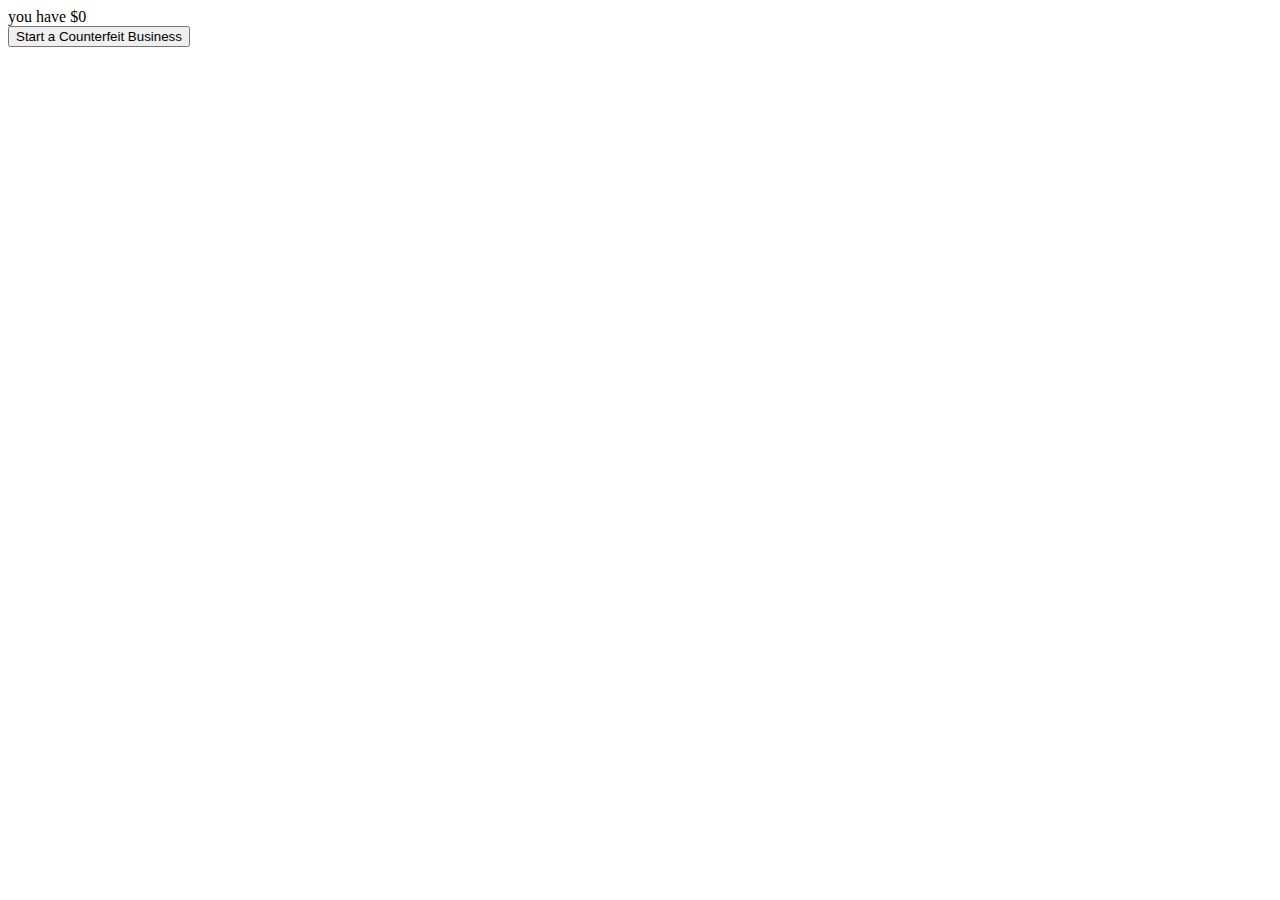
==== index.html @ 5e127f62 "initial commit" ====
<!DOCTYPE html>
<html lang="en">

<head>
    <meta charset="UTF-8">
    <meta http-equiv="X-UA-Compatible" content="IE=edge">
    <meta name="viewport" content="width=device-width, initial-scale=1.0">
    <title></title>
</head>

<body>
    <div id="candy_ctr">
        <div>
            <span>you have
                <span id="moneyAmt">$0</span>
            </span>
        </div> 
        <a href="counterfeit.html">
            <button type="button" id="start" onclick="moneyCounter()">Start a Counterfeit Business</button>
        </a>
    </div>
    <script type="text/javascript" src="js/index.js"></script>
</body>

</html>
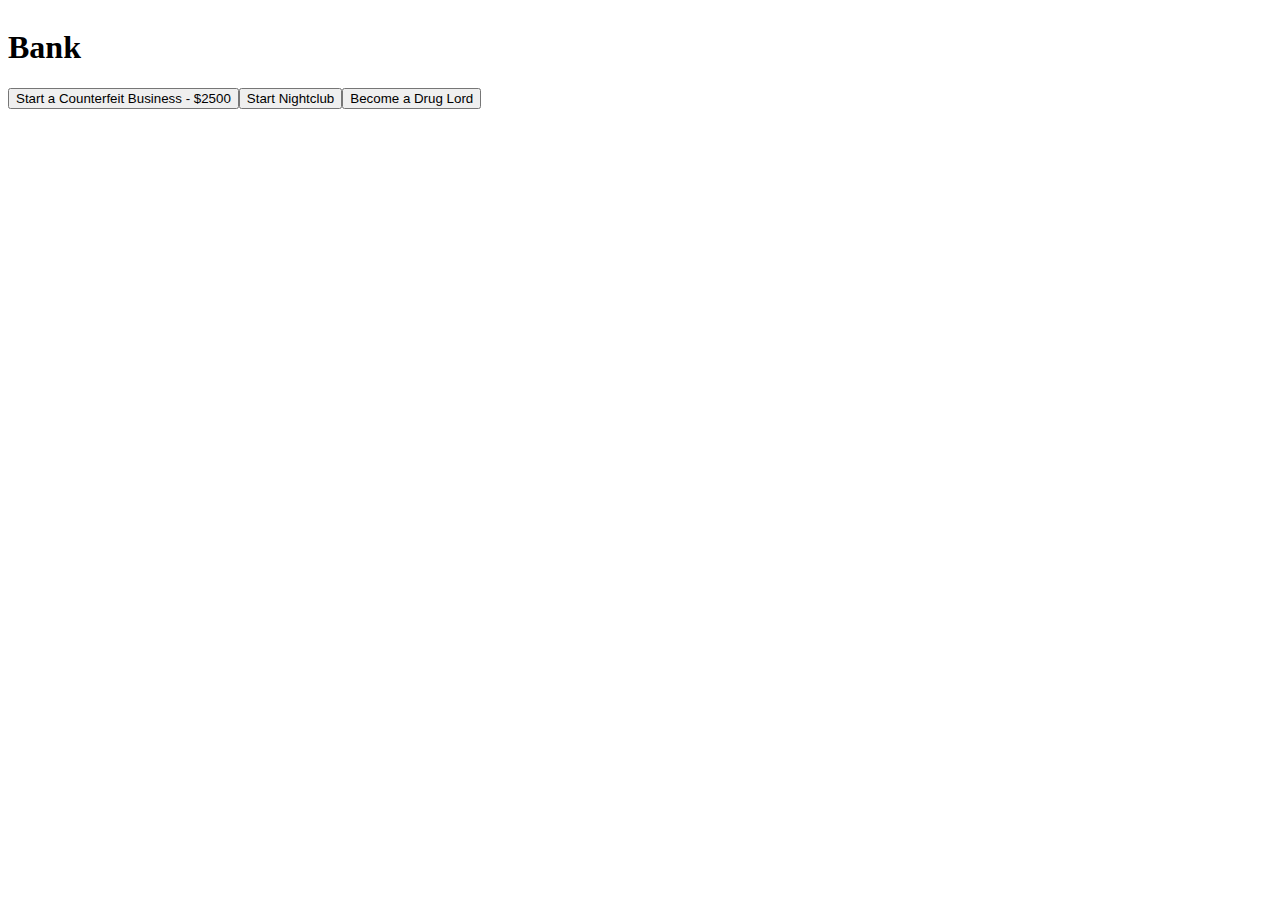
==== commit cf79acb0: "added stylesheet and other businesses" ====
--- a/index.html
+++ b/index.html
@@ -5,18 +5,23 @@
     <meta charset="UTF-8">
     <meta http-equiv="X-UA-Compatible" content="IE=edge">
     <meta name="viewport" content="width=device-width, initial-scale=1.0">
-    <title></title>
+    <link rel="stylesheet" href="stylesheet.css">
+    <title>Get Rich</title>
 </head>
 
 <body>
-    <div id="candy_ctr">
-        <div>
-            <span>you have
-                <span id="moneyAmt">$0</span>
-            </span>
-        </div> 
+    <div id="bankDisplay">
+        <h1 id="bankTitle">Bank</h1>
+    </div>
+    <div class="businesses">
         <a href="counterfeit.html">
-            <button type="button" id="start" onclick="moneyCounter()">Start a Counterfeit Business</button>
+            <button type="button" id="startCF" onclick="moneyCounter()">Start a Counterfeit Business - $2500</button>
+        </a>
+        <a href="nightclub.html">
+            <button class="startNC">Start Nightclub</button>
+        </a>
+        <a href="drugRun.html">
+            <button class="startDL">Become a Drug Lord</button>
         </a>
     </div>
     <script type="text/javascript" src="js/index.js"></script>
--- a/stylesheet.css
+++ b/stylesheet.css
@@ -0,0 +1,10 @@
+* {
+    box-sizing: border-box;
+}
+
+div {
+    display: flex;
+    flex-direction: row;
+}
+
+
